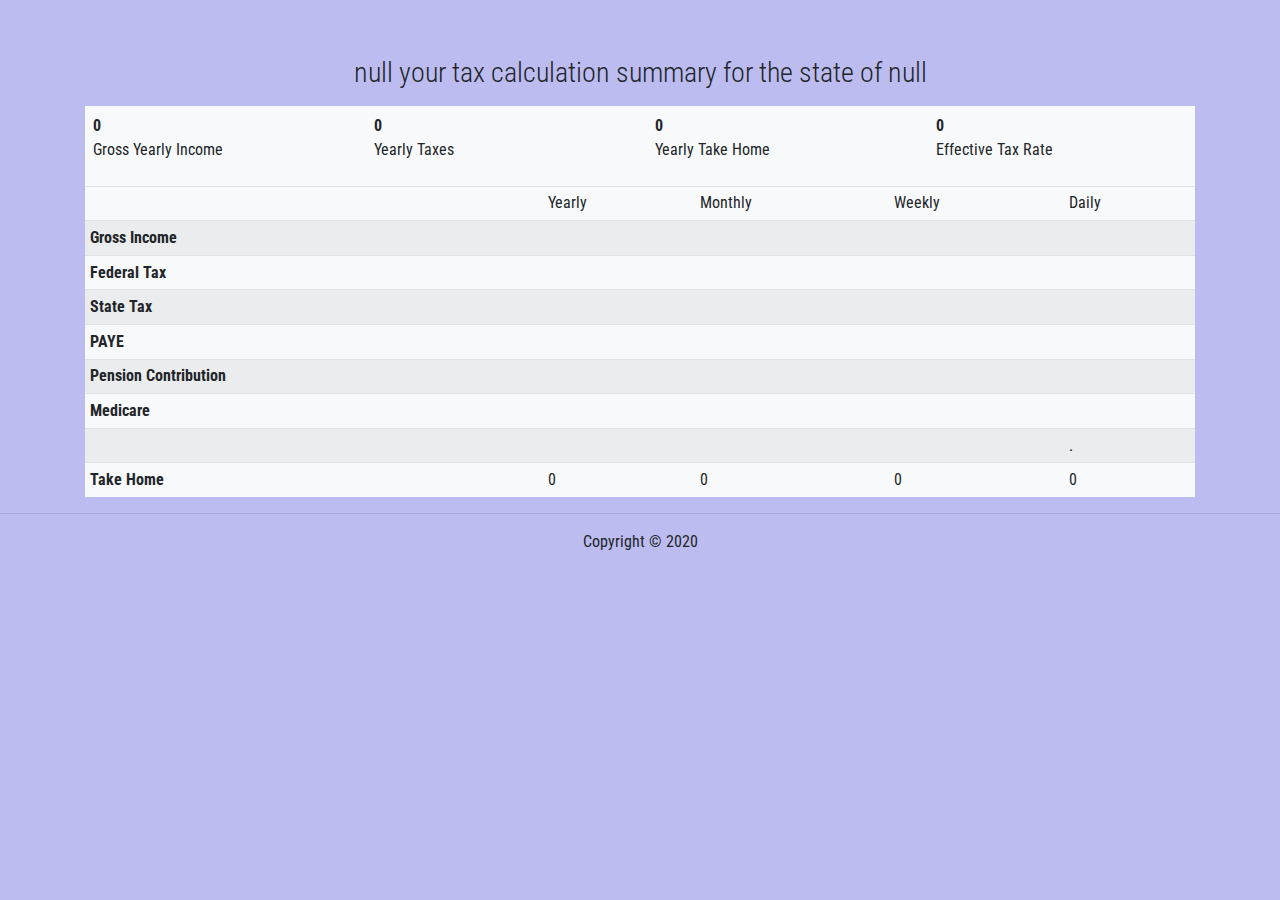
==== print-invoice.html @ 3ab9d7bc "Print invoice" ====
<!DOCTYPE html>
<html lang="en">
  <head>
    <meta charset="UTF-8" />
    <meta name="viewport" content="width=device-width, initial-scale=1.0" />
    <title>Tax Calculator</title>
    <link rel="stylesheet" href="css/bootstrap.css" />
    <link
      rel="stylesheet"
      href="https://stackpath.bootstrapcdn.com/font-awesome/4.7.0/css/font-awesome.min.css"
    />
    <link rel="stylesheet" href="css/style.css" />
  </head>

  <body onload="getTaxResult()">
    <script>
      var yearlyTax;
      var monthlyTax;
      var weeklyTax;
      var dailyTax;

      var yearlyTakeHome;
      var monthlyTakeHome;
      var weeklyTakeHome;
      var dailyTakeHome;

      var effectiveTaxRate;

      function getTaxResult() {
        document.getElementById("taxsummaryheader").innerHTML =
          sessionStorage.getItem("fullname") +
          " your tax calculation summary for the state of " +
          sessionStorage.getItem("taxstate");
        // get yearly results
        document.getElementById(
          "tgrossyearly"
        ).innerHTML = sessionStorage.getItem("grossIncomeYearly");
        document.getElementById(
          "tfederalyearly"
        ).innerHTML = sessionStorage.getItem("federalTaxYearly");
        document.getElementById(
          "tstateyearly"
        ).innerHTML = sessionStorage.getItem("stateTaxYearly");
        document.getElementById(
          "tpayeyearly"
        ).innerHTML = sessionStorage.getItem("payeYearly");
        document.getElementById(
          "tpensionyearly"
        ).innerHTML = sessionStorage.getItem("pensionYearly");
        document.getElementById(
          "tmedicareyearly"
        ).innerHTML = sessionStorage.getItem("medicareYearly");

        yearlyTax =
          Number(sessionStorage.getItem("federalTaxYearly")) +
          Number(sessionStorage.getItem("stateTaxYearly")) +
          Number(sessionStorage.getItem("payeYearly")) +
          Number(sessionStorage.getItem("pensionYearly")) +
          Number(sessionStorage.getItem("medicareYearly"));
        document.getElementById("syearlytax").innerHTML = yearlyTax;
        document.getElementById("syearlyincome").innerHTML = Number(
          sessionStorage.getItem("grossIncomeYearly")
        );
        yearlyTakeHome =
          Number(sessionStorage.getItem("grossIncomeYearly")) - yearlyTax;

        document.getElementById("syearlytakehome").innerHTML = yearlyTakeHome;
        document.getElementById("ttakehomeyearly").innerHTML = yearlyTakeHome;

        document.getElementById("seffectivetax").innerHTML = Number(
          sessionStorage.getItem("effectiveTaxRate")
        );

        // Get monthly result
        document.getElementById(
          "tgrossmonthly"
        ).innerHTML = sessionStorage.getItem("grossIncomeMonthly");
        document.getElementById(
          "tfederalmonthly"
        ).innerHTML = sessionStorage.getItem("federalTaxMonthly");
        document.getElementById(
          "tstatemonthly"
        ).innerHTML = sessionStorage.getItem("stateTaxMonthly");
        document.getElementById(
          "tpayemonthly"
        ).innerHTML = sessionStorage.getItem("payeMonthly");
        document.getElementById(
          "tpensionmonthly"
        ).innerHTML = sessionStorage.getItem("pensionMonthly");
        document.getElementById(
          "tmedicaremonthly"
        ).innerHTML = sessionStorage.getItem("medicareMonthly");

        monthlyTax =
          Number(sessionStorage.getItem("federalTaxMonthly")) +
          Number(sessionStorage.getItem("stateTaxMonthly")) +
          Number(sessionStorage.getItem("payeMonthly")) +
          Number(sessionStorage.getItem("pensionMonthly")) +
          Number(sessionStorage.getItem("medicareMonthly"));

        document.getElementById("ttakehomemonthly").innerHTML = monthlyTax;

        // Get weekly result
        document.getElementById(
          "tgrossweekly"
        ).innerHTML = sessionStorage.getItem("grossIncomeWeekly");
        document.getElementById(
          "tfederalweekly"
        ).innerHTML = sessionStorage.getItem("federalTaxWeekly");
        document.getElementById(
          "tstateweekly"
        ).innerHTML = sessionStorage.getItem("stateTaxWeekly");
        document.getElementById(
          "tpayeweekly"
        ).innerHTML = sessionStorage.getItem("payeWeekly");
        document.getElementById(
          "tpensionweekly"
        ).innerHTML = sessionStorage.getItem("pensionWeekly");
        document.getElementById(
          "tmedicareweekly"
        ).innerHTML = sessionStorage.getItem("medicareWeekly");

        weeklyTax =
          Number(sessionStorage.getItem("federalTaxWeekly")) +
          Number(sessionStorage.getItem("stateTaxWeekly")) +
          Number(sessionStorage.getItem("payeWeekly")) +
          Number(sessionStorage.getItem("pensionWeekly")) +
          Number(sessionStorage.getItem("medicareWeekly"));

        document.getElementById("ttakehomeweekly").innerHTML = weeklyTax;

        // Get daily result
        document.getElementById(
          "tgrossdaily"
        ).innerHTML = sessionStorage.getItem("grossIncomeDaily");
        document.getElementById(
          "tfederaldaily"
        ).innerHTML = sessionStorage.getItem("federalTaxDaily");
        document.getElementById(
          "tstatedaily"
        ).innerHTML = sessionStorage.getItem("stateTaxDaily");
        document.getElementById(
          "tpayedaily"
        ).innerHTML = sessionStorage.getItem("payeDaily");
        document.getElementById(
          "tpensiondaily"
        ).innerHTML = sessionStorage.getItem("pensionDaily");
        document.getElementById(
          "tmedicaredaily"
        ).innerHTML = sessionStorage.getItem("medicareDaily");

        dailyTax =
          Number(sessionStorage.getItem("federalTaxDaily")) +
          Number(sessionStorage.getItem("stateTaxDaily")) +
          Number(sessionStorage.getItem("payeDaily")) +
          Number(sessionStorage.getItem("pensionDaily")) +
          Number(sessionStorage.getItem("medicareDaily"));

        document.getElementById("ttakehomedaily").innerHTML = dailyTax;
      }
    </script>
    <div class="container mt-5">
      <header class="text-center p-2">
        <h3 id="taxsummaryheader"></h3>
        <h4 id="hfullname"></h4>
      </header>

      <section class="p-2 bg-light">
        <div class="row">
          <div class="col-md-3">
            <b id="syearlyincome"></b>
            <p>Gross Yearly Income</p>
          </div>
          <div class="col-md-3">
            <b id="syearlytax"></b>
            <p>Yearly Taxes</p>
          </div>
          <div class="col-md-3">
            <b id="syearlytakehome"></b>
            <p>Yearly Take Home</p>
          </div>
          <div class="col-md-3">
            <b id="seffectivetax"></b>
            <p>Effective Tax Rate</p>
          </div>
        </div>
      </section>
      <section>
        <table class="table table-sm table-striped bg-light">
          <thead>
            <tr>
              <td></td>
              <td>Yearly</td>
              <td>Monthly</td>
              <td>Weekly</td>
              <td>Daily</td>
            </tr>
          </thead>
          <tbody>
            <tr>
              <td class="font-weight-bold">Gross Income</td>
              <td id="tgrossyearly"></td>
              <td id="tgrossmonthly"></td>
              <td id="tgrossweekly"></td>
              <td id="tgrossdaily"></td>
            </tr>
            <tr>
              <td class="font-weight-bold">Federal Tax</td>
              <td id="tfederalyearly"></td>
              <td id="tfederalmonthly"></td>
              <td id="tfederalweekly"></td>
              <td id="tfederaldaily"></td>
            </tr>
            <tr>
              <td class="font-weight-bold">State Tax</td>
              <td id="tstateyearly"></td>
              <td id="tstatemonthly"></td>
              <td id="tstateweekly"></td>
              <td id="tstatedaily"></td>
            </tr>
            <tr>
              <td class="font-weight-bold">PAYE</td>
              <td id="tpayeyearly"></td>
              <td id="tpayemonthly"></td>
              <td id="tpayeweekly"></td>
              <td id="tpayedaily"></td>
            </tr>
            <tr>
              <td class="font-weight-bold">Pension Contribution</td>
              <td id="tpensionyearly"></td>
              <td id="tpensionmonthly"></td>
              <td id="tpensionweekly"></td>
              <td id="tpensiondaily"></td>
            </tr>
            <tr>
              <td class="font-weight-bold">Medicare</td>
              <td id="tmedicareyearly"></td>
              <td id="tmedicaremonthly"></td>
              <td id="tmedicareweekly"></td>
              <td id="tmedicaredaily"></td>
            </tr>
            <tr>
              <td></td>
              <td></td>
              <td></td>
              <td></td>
              <td>.</td>
            </tr>
            <tr>
              <td class="font-weight-bold">Take Home</td>
              <td id="ttakehomeyearly"></td>
              <td id="ttakehomemonthly"></td>
              <td id="ttakehomeweekly"></td>
              <td id="ttakehomedaily"></td>
            </tr>
          </tbody>
        </table>
      </section>
      <script>
        window.addEventListener("load", window.print());
      </script>
    </div>
    <hr />
    <footer class="text-center mb-3">Copyright &copy 2020</footer>

    <script
      src="https://code.jquery.com/jquery-3.3.1.slim.min.js"
      integrity="sha384-q8i/X+965DzO0rT7abK41JStQIAqVgRVzpbzo5smXKp4YfRvH+8abtTE1Pi6jizo"
      crossorigin="anonymous"
    ></script>
    <script src="js/bootstrap.min.js"></script>
    <script
      src="https://cdnjs.cloudflare.com/ajax/libs/popper.js/1.14.7/umd/popper.min.js"
      integrity="sha384-UO2eT0CpHqdSJQ6hJty5KVphtPhzWj9WO1clHTMGa3JDZwrnQq4sF86dIHNDz0W1"
      crossorigin="anonymous"
    ></script>
  </body>
</html>
---- css/style.css ----
@import url("https://fonts.googleapis.com/css2?family=Roboto+Condensed:ital,wght@0,300;0,400;0,700;1,300;1,400;1,700&display=swap");

/* @import url("https://fonts.googleapis.com/css2?family=Nunito:ital,wght@0,200;0,300;0,400;0,600;0,700;0,800;1,200;1,300;1,400;1,600;1,700;1,800&display=swap"); */

body {
  background: rgb(188, 188, 240) !important;
  /* font-family: "Nunito", sans-serif; */
  font-family: "Roboto Condensed", sans-serif;
}

h1 {
  font-weight: 300;
}

h3 {
  font-weight: 300;
}

nav {
  background: rgba(47, 47, 58, 0.6);
}
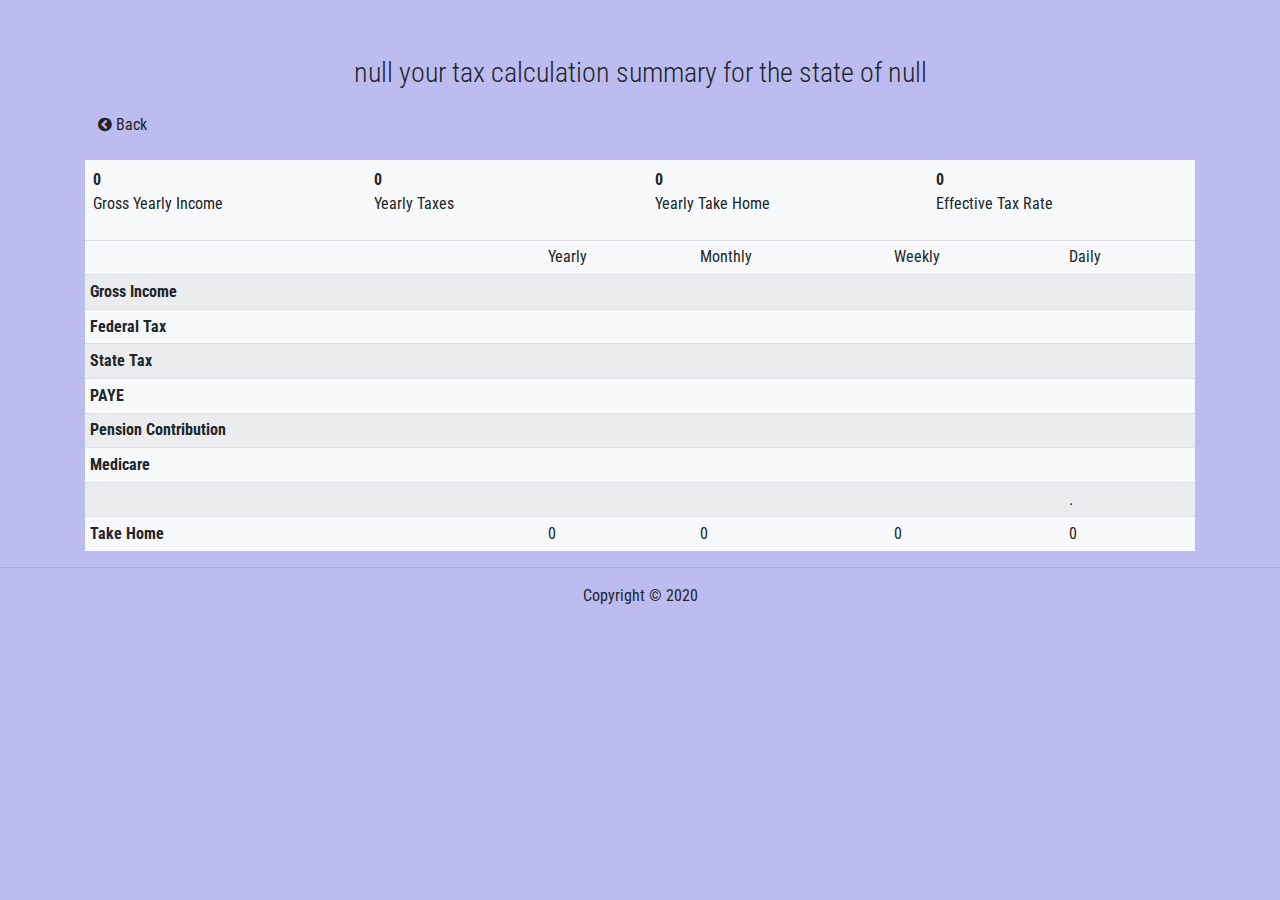
==== commit 1cb10b69: "Refactoring" ====
--- a/print-invoice.html
+++ b/print-invoice.html
@@ -13,157 +13,15 @@
   </head>
 
   <body onload="getTaxResult()">
-    <script>
-      var yearlyTax;
-      var monthlyTax;
-      var weeklyTax;
-      var dailyTax;
-
-      var yearlyTakeHome;
-      var monthlyTakeHome;
-      var weeklyTakeHome;
-      var dailyTakeHome;
-
-      var effectiveTaxRate;
-
-      function getTaxResult() {
-        document.getElementById("taxsummaryheader").innerHTML =
-          sessionStorage.getItem("fullname") +
-          " your tax calculation summary for the state of " +
-          sessionStorage.getItem("taxstate");
-        // get yearly results
-        document.getElementById(
-          "tgrossyearly"
-        ).innerHTML = sessionStorage.getItem("grossIncomeYearly");
-        document.getElementById(
-          "tfederalyearly"
-        ).innerHTML = sessionStorage.getItem("federalTaxYearly");
-        document.getElementById(
-          "tstateyearly"
-        ).innerHTML = sessionStorage.getItem("stateTaxYearly");
-        document.getElementById(
-          "tpayeyearly"
-        ).innerHTML = sessionStorage.getItem("payeYearly");
-        document.getElementById(
-          "tpensionyearly"
-        ).innerHTML = sessionStorage.getItem("pensionYearly");
-        document.getElementById(
-          "tmedicareyearly"
-        ).innerHTML = sessionStorage.getItem("medicareYearly");
-
-        yearlyTax =
-          Number(sessionStorage.getItem("federalTaxYearly")) +
-          Number(sessionStorage.getItem("stateTaxYearly")) +
-          Number(sessionStorage.getItem("payeYearly")) +
-          Number(sessionStorage.getItem("pensionYearly")) +
-          Number(sessionStorage.getItem("medicareYearly"));
-        document.getElementById("syearlytax").innerHTML = yearlyTax;
-        document.getElementById("syearlyincome").innerHTML = Number(
-          sessionStorage.getItem("grossIncomeYearly")
-        );
-        yearlyTakeHome =
-          Number(sessionStorage.getItem("grossIncomeYearly")) - yearlyTax;
-
-        document.getElementById("syearlytakehome").innerHTML = yearlyTakeHome;
-        document.getElementById("ttakehomeyearly").innerHTML = yearlyTakeHome;
-
-        document.getElementById("seffectivetax").innerHTML = Number(
-          sessionStorage.getItem("effectiveTaxRate")
-        );
-
-        // Get monthly result
-        document.getElementById(
-          "tgrossmonthly"
-        ).innerHTML = sessionStorage.getItem("grossIncomeMonthly");
-        document.getElementById(
-          "tfederalmonthly"
-        ).innerHTML = sessionStorage.getItem("federalTaxMonthly");
-        document.getElementById(
-          "tstatemonthly"
-        ).innerHTML = sessionStorage.getItem("stateTaxMonthly");
-        document.getElementById(
-          "tpayemonthly"
-        ).innerHTML = sessionStorage.getItem("payeMonthly");
-        document.getElementById(
-          "tpensionmonthly"
-        ).innerHTML = sessionStorage.getItem("pensionMonthly");
-        document.getElementById(
-          "tmedicaremonthly"
-        ).innerHTML = sessionStorage.getItem("medicareMonthly");
-
-        monthlyTax =
-          Number(sessionStorage.getItem("federalTaxMonthly")) +
-          Number(sessionStorage.getItem("stateTaxMonthly")) +
-          Number(sessionStorage.getItem("payeMonthly")) +
-          Number(sessionStorage.getItem("pensionMonthly")) +
-          Number(sessionStorage.getItem("medicareMonthly"));
-
-        document.getElementById("ttakehomemonthly").innerHTML = monthlyTax;
-
-        // Get weekly result
-        document.getElementById(
-          "tgrossweekly"
-        ).innerHTML = sessionStorage.getItem("grossIncomeWeekly");
-        document.getElementById(
-          "tfederalweekly"
-        ).innerHTML = sessionStorage.getItem("federalTaxWeekly");
-        document.getElementById(
-          "tstateweekly"
-        ).innerHTML = sessionStorage.getItem("stateTaxWeekly");
-        document.getElementById(
-          "tpayeweekly"
-        ).innerHTML = sessionStorage.getItem("payeWeekly");
-        document.getElementById(
-          "tpensionweekly"
-        ).innerHTML = sessionStorage.getItem("pensionWeekly");
-        document.getElementById(
-          "tmedicareweekly"
-        ).innerHTML = sessionStorage.getItem("medicareWeekly");
-
-        weeklyTax =
-          Number(sessionStorage.getItem("federalTaxWeekly")) +
-          Number(sessionStorage.getItem("stateTaxWeekly")) +
-          Number(sessionStorage.getItem("payeWeekly")) +
-          Number(sessionStorage.getItem("pensionWeekly")) +
-          Number(sessionStorage.getItem("medicareWeekly"));
-
-        document.getElementById("ttakehomeweekly").innerHTML = weeklyTax;
-
-        // Get daily result
-        document.getElementById(
-          "tgrossdaily"
-        ).innerHTML = sessionStorage.getItem("grossIncomeDaily");
-        document.getElementById(
-          "tfederaldaily"
-        ).innerHTML = sessionStorage.getItem("federalTaxDaily");
-        document.getElementById(
-          "tstatedaily"
-        ).innerHTML = sessionStorage.getItem("stateTaxDaily");
-        document.getElementById(
-          "tpayedaily"
-        ).innerHTML = sessionStorage.getItem("payeDaily");
-        document.getElementById(
-          "tpensiondaily"
-        ).innerHTML = sessionStorage.getItem("pensionDaily");
-        document.getElementById(
-          "tmedicaredaily"
-        ).innerHTML = sessionStorage.getItem("medicareDaily");
-
-        dailyTax =
-          Number(sessionStorage.getItem("federalTaxDaily")) +
-          Number(sessionStorage.getItem("stateTaxDaily")) +
-          Number(sessionStorage.getItem("payeDaily")) +
-          Number(sessionStorage.getItem("pensionDaily")) +
-          Number(sessionStorage.getItem("medicareDaily"));
-
-        document.getElementById("ttakehomedaily").innerHTML = dailyTax;
-      }
-    </script>
     <div class="container mt-5">
       <header class="text-center p-2">
         <h3 id="taxsummaryheader"></h3>
         <h4 id="hfullname"></h4>
       </header>
+
+      <a href="details.html" type="button" class="btn btn-default mb-3">
+        <i class="fa fa-chevron-circle-left"></i> Back
+      </a>
 
       <section class="p-2 bg-light">
         <div class="row">
@@ -262,7 +120,7 @@
     </div>
     <hr />
     <footer class="text-center mb-3">Copyright &copy 2020</footer>
-
+    <script src="js/summary.js"></script>
     <script
       src="https://code.jquery.com/jquery-3.3.1.slim.min.js"
       integrity="sha384-q8i/X+965DzO0rT7abK41JStQIAqVgRVzpbzo5smXKp4YfRvH+8abtTE1Pi6jizo"
